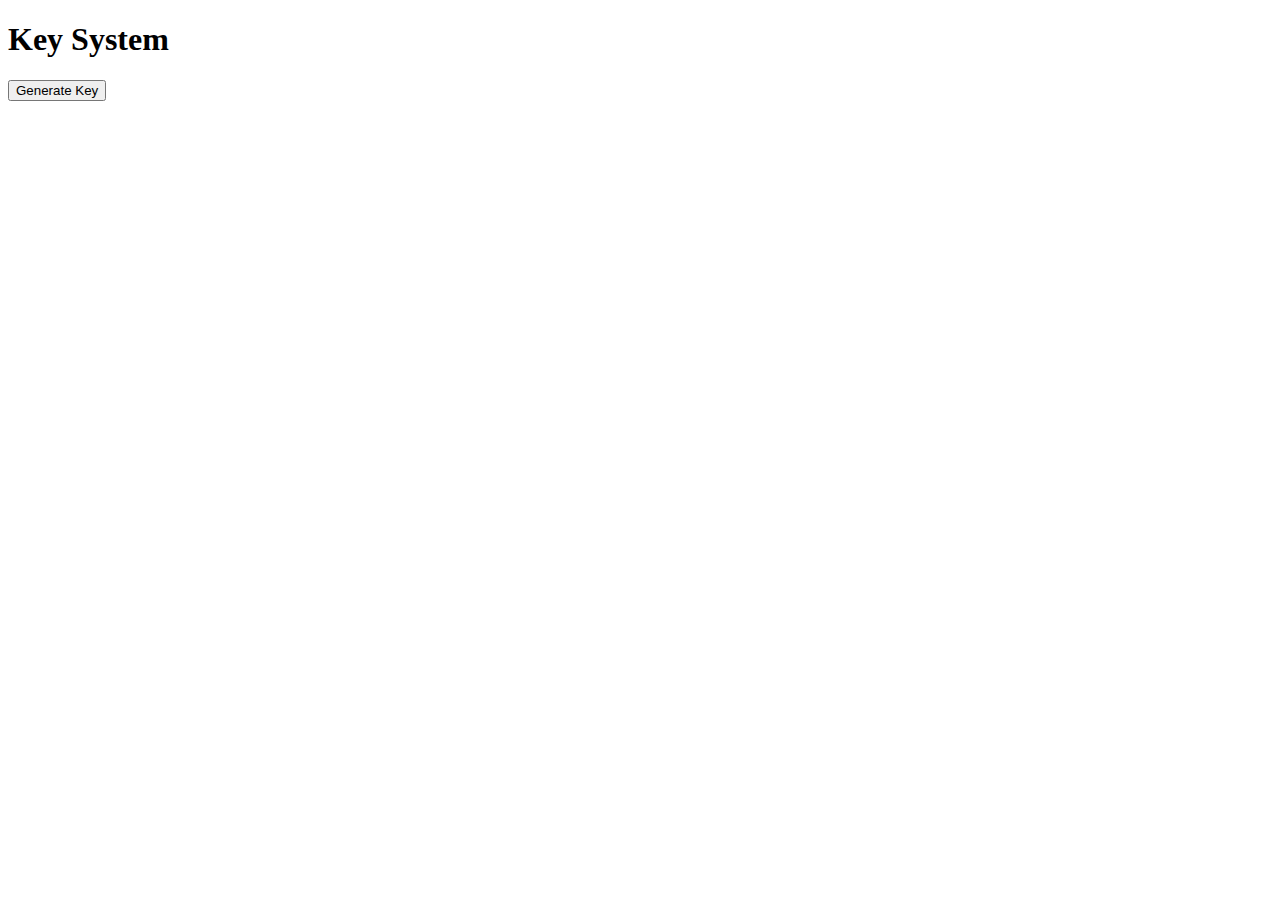
==== index.html @ 5e039212 "Create index.html" ====
<!DOCTYPE html>
<html lang="en">
<head>
    <meta charset="UTF-8">
    <meta name="viewport" content="width=device-width, initial-scale=1.0">
    <title>Key System</title>
    <link rel="stylesheet" href="styles.css">
</head>
<body>
    <div class="container">
        <h1>Key System</h1>
        <button id="getKey">Generate Key</button>
        <p id="keyDisplay"></p>
        <p id="status"></p>
    </div>
    <script src="script.js"></script>
</body>
</html>
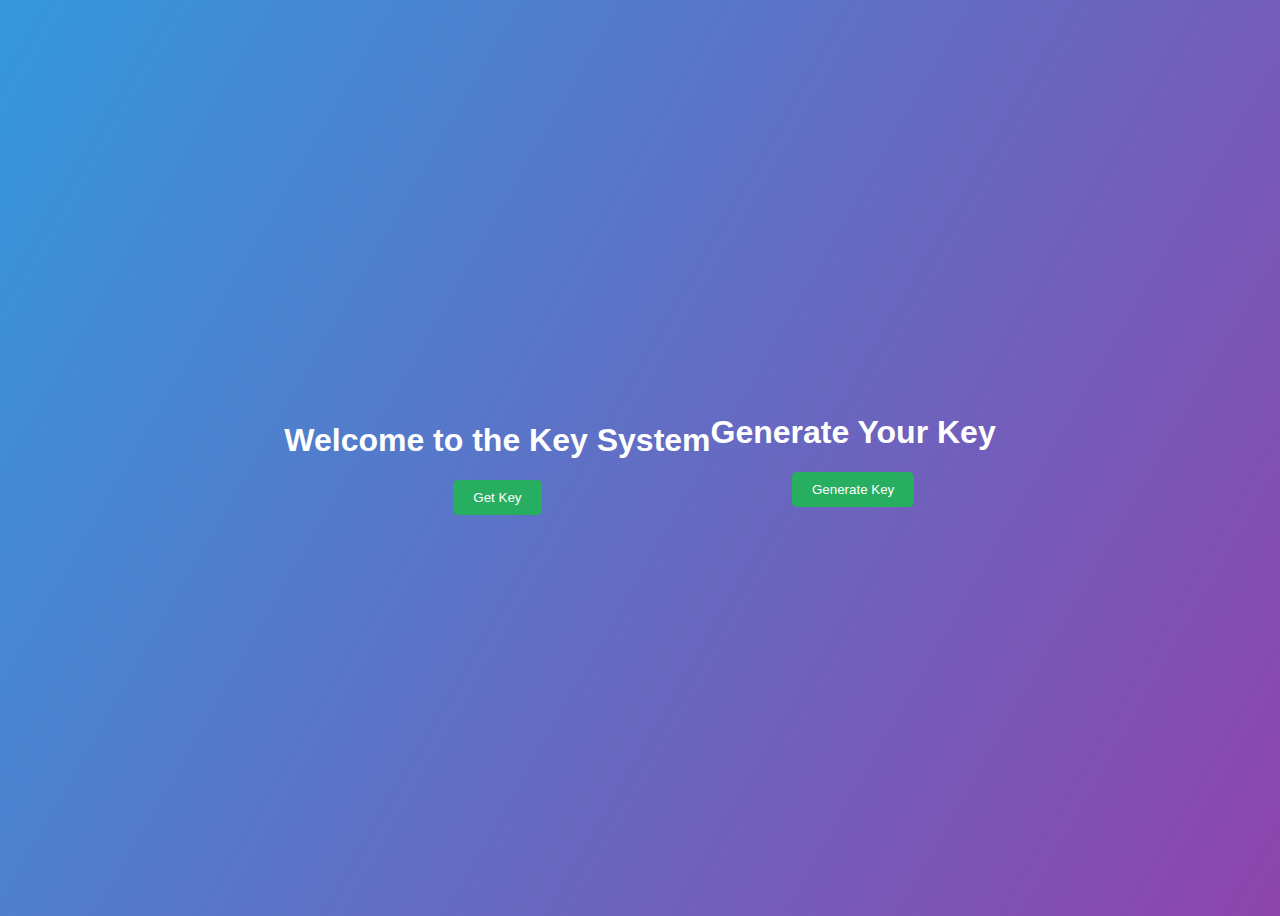
==== commit eda016ad: "Update index.html" ====
--- a/index.html
+++ b/index.html
@@ -1,18 +1,25 @@
 <!DOCTYPE html>
 <html lang="en">
 <head>
-    <meta charset="UTF-8">
-    <meta name="viewport" content="width=device-width, initial-scale=1.0">
-    <title>Key System</title>
-    <link rel="stylesheet" href="styles.css">
+  <meta charset="UTF-8" />
+  <meta name="viewport" content="width=device-width, initial-scale=1.0" />
+  <title>Key System</title>
+  <link rel="stylesheet" href="style.css" />
 </head>
 <body>
-    <div class="container">
-        <h1>Key System</h1>
-        <button id="getKey">Generate Key</button>
-        <p id="keyDisplay"></p>
-        <p id="status"></p>
-    </div>
-    <script src="script.js"></script>
+  <!-- Start Section (shown at "/" ) -->
+  <div id="start-section">
+    <h1>Welcome to the Key System</h1>
+    <button onclick="startProcess()">Get Key</button>
+  </div>
+  
+  <!-- Generate Key Section (shown at "/generate" ) -->
+  <div id="generate-section">
+    <h1>Generate Your Key</h1>
+    <button onclick="fetchKey()">Generate Key</button>
+    <p id="keyDisplay"></p>
+  </div>
+  
+  <script src="script.js"></script>
 </body>
 </html>
--- a/style.css
+++ b/style.css
@@ -0,0 +1,31 @@
+body {
+    font-family: Arial, sans-serif;
+    display: flex;
+    justify-content: center;
+    align-items: center;
+    height: 100vh;
+    background: linear-gradient(120deg, #3498db, #8e44ad);
+    color: white;
+    text-align: center;
+}
+
+.container {
+    background: rgba(255, 255, 255, 0.1);
+    padding: 20px;
+    border-radius: 10px;
+    box-shadow: 0 0 10px rgba(0, 0, 0, 0.2);
+}
+
+button {
+    background: #27ae60;
+    color: white;
+    border: none;
+    padding: 10px 20px;
+    border-radius: 5px;
+    cursor: pointer;
+    transition: 0.3s;
+}
+
+button:hover {
+    background: #2ecc71;
+}
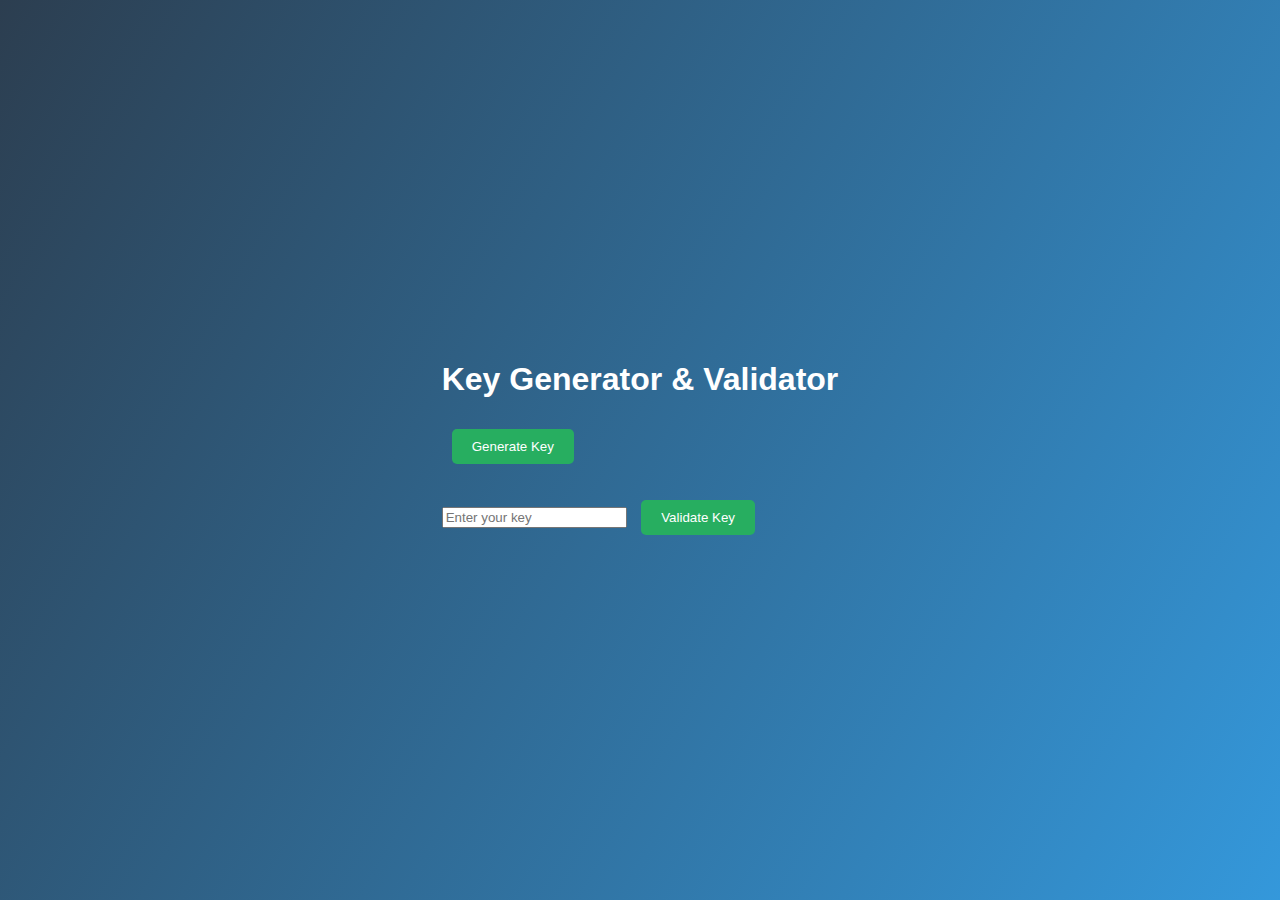
==== commit c955d389: "Update index.html" ====
--- a/index.html
+++ b/index.html
@@ -1,25 +1,20 @@
 <!DOCTYPE html>
 <html lang="en">
 <head>
-  <meta charset="UTF-8" />
-  <meta name="viewport" content="width=device-width, initial-scale=1.0" />
-  <title>Key System</title>
-  <link rel="stylesheet" href="style.css" />
+    <meta charset="UTF-8">
+    <meta name="viewport" content="width=device-width, initial-scale=1.0">
+    <title>Key System</title>
+    <link rel="stylesheet" href="style.css">
 </head>
 <body>
-  <!-- Start Section (shown at "/" ) -->
-  <div id="start-section">
-    <h1>Welcome to the Key System</h1>
-    <button onclick="startProcess()">Get Key</button>
-  </div>
-  
-  <!-- Generate Key Section (shown at "/generate" ) -->
-  <div id="generate-section">
-    <h1>Generate Your Key</h1>
-    <button onclick="fetchKey()">Generate Key</button>
-    <p id="keyDisplay"></p>
-  </div>
-  
-  <script src="script.js"></script>
+    <div class="container">
+        <h1>Key Generator & Validator</h1>
+        <button id="generateKeyButton">Generate Key</button>
+        <p id="generatedKey"></p>
+        <input type="text" id="keyInput" placeholder="Enter your key">
+        <button id="validateButton">Validate Key</button>
+        <p id="responseMessage"></p>
+    </div>
+    <script src="script.js"></script>
 </body>
 </html>
--- a/style.css
+++ b/style.css
@@ -1,31 +1,34 @@
 body {
-    font-family: Arial, sans-serif;
-    display: flex;
-    justify-content: center;
-    align-items: center;
-    height: 100vh;
-    background: linear-gradient(120deg, #3498db, #8e44ad);
-    color: white;
-    text-align: center;
+  font-family: Arial, sans-serif;
+  display: flex;
+  flex-direction: column;
+  justify-content: center;
+  align-items: center;
+  height: 100vh;
+  background: linear-gradient(120deg, #2c3e50, #3498db);
+  color: white;
+  margin: 0;
 }
 
-.container {
-    background: rgba(255, 255, 255, 0.1);
-    padding: 20px;
-    border-radius: 10px;
-    box-shadow: 0 0 10px rgba(0, 0, 0, 0.2);
+#start-section, #generate-section {
+  background: rgba(255, 255, 255, 0.1);
+  padding: 20px;
+  border-radius: 10px;
+  text-align: center;
+  box-shadow: 0 0 10px rgba(0, 0, 0, 0.2);
 }
 
 button {
-    background: #27ae60;
-    color: white;
-    border: none;
-    padding: 10px 20px;
-    border-radius: 5px;
-    cursor: pointer;
-    transition: 0.3s;
+  background: #27ae60;
+  color: white;
+  border: none;
+  padding: 10px 20px;
+  border-radius: 5px;
+  cursor: pointer;
+  transition: 0.3s;
+  margin: 10px;
 }
 
 button:hover {
-    background: #2ecc71;
+  background: #2ecc71;
 }
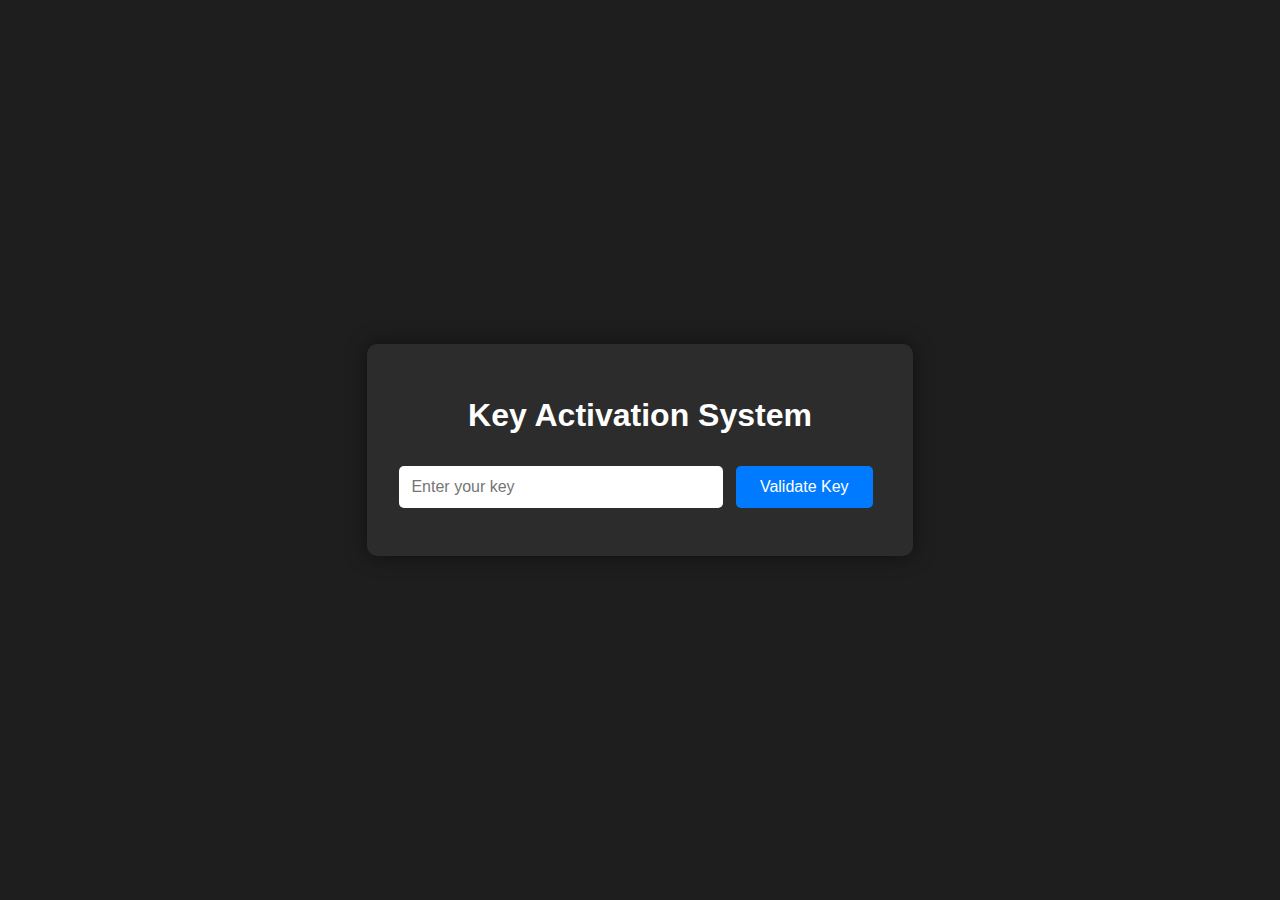
==== commit 029193f0: "Update index.html" ====
--- a/index.html
+++ b/index.html
@@ -1,20 +1,19 @@
 <!DOCTYPE html>
 <html lang="en">
 <head>
-    <meta charset="UTF-8">
-    <meta name="viewport" content="width=device-width, initial-scale=1.0">
-    <title>Key System</title>
-    <link rel="stylesheet" href="style.css">
+  <meta charset="UTF-8">
+  <meta name="viewport" content="width=device-width, initial-scale=1.0">
+  <title>Key System with Checkpoints</title>
+  <link rel="stylesheet" href="style.css">
 </head>
 <body>
-    <div class="container">
-        <h1>Key Generator & Validator</h1>
-        <button id="generateKeyButton">Generate Key</button>
-        <p id="generatedKey"></p>
-        <input type="text" id="keyInput" placeholder="Enter your key">
-        <button id="validateButton">Validate Key</button>
-        <p id="responseMessage"></p>
-    </div>
-    <script src="script.js"></script>
+  <div class="container">
+    <h1>Key Activation System</h1>
+    <input type="text" id="keyInput" placeholder="Enter your key">
+    <button id="validateBtn">Validate Key</button>
+    <div id="checkpointContainer"></div>
+    <div id="message"></div>
+  </div>
+  <script src="script.js"></script>
 </body>
 </html>
--- a/style.css
+++ b/style.css
@@ -1,34 +1,58 @@
 body {
-  font-family: Arial, sans-serif;
-  display: flex;
-  flex-direction: column;
-  justify-content: center;
-  align-items: center;
-  height: 100vh;
-  background: linear-gradient(120deg, #2c3e50, #3498db);
-  color: white;
-  margin: 0;
+    font-family: Arial, sans-serif;
+    background-color: #1e1e1e;
+    color: #fff;
+    display: flex;
+    justify-content: center;
+    align-items: center;
+    height: 100vh;
+    margin: 0;
 }
 
-#start-section, #generate-section {
-  background: rgba(255, 255, 255, 0.1);
-  padding: 20px;
-  border-radius: 10px;
-  text-align: center;
-  box-shadow: 0 0 10px rgba(0, 0, 0, 0.2);
+.container {
+    text-align: center;
+    background-color: #2c2c2c;
+    padding: 2rem;
+    border-radius: 10px;
+    box-shadow: 0 0 20px rgba(0, 0, 0, 0.5);
+}
+
+h1 {
+    margin-bottom: 1.5rem;
+}
+
+input {
+    padding: 0.75rem;
+    width: 300px;
+    border: none;
+    border-radius: 5px;
+    margin-bottom: 1rem;
+    font-size: 1rem;
 }
 
 button {
-  background: #27ae60;
-  color: white;
-  border: none;
-  padding: 10px 20px;
-  border-radius: 5px;
-  cursor: pointer;
-  transition: 0.3s;
-  margin: 10px;
+    padding: 0.75rem 1.5rem;
+    background-color: #007bff;
+    color: #fff;
+    border: none;
+    border-radius: 5px;
+    cursor: pointer;
+    font-size: 1rem;
+    transition: background-color 0.3s;
+    margin: 0.5rem;
 }
 
 button:hover {
-  background: #2ecc71;
+    background-color: #0056b3;
 }
+
+#generatedKey {
+    margin: 1rem 0;
+    font-size: 1.2rem;
+    color: #00ff00;
+}
+
+#responseMessage {
+    margin-top: 1.5rem;
+    font-size: 1.2rem;
+}
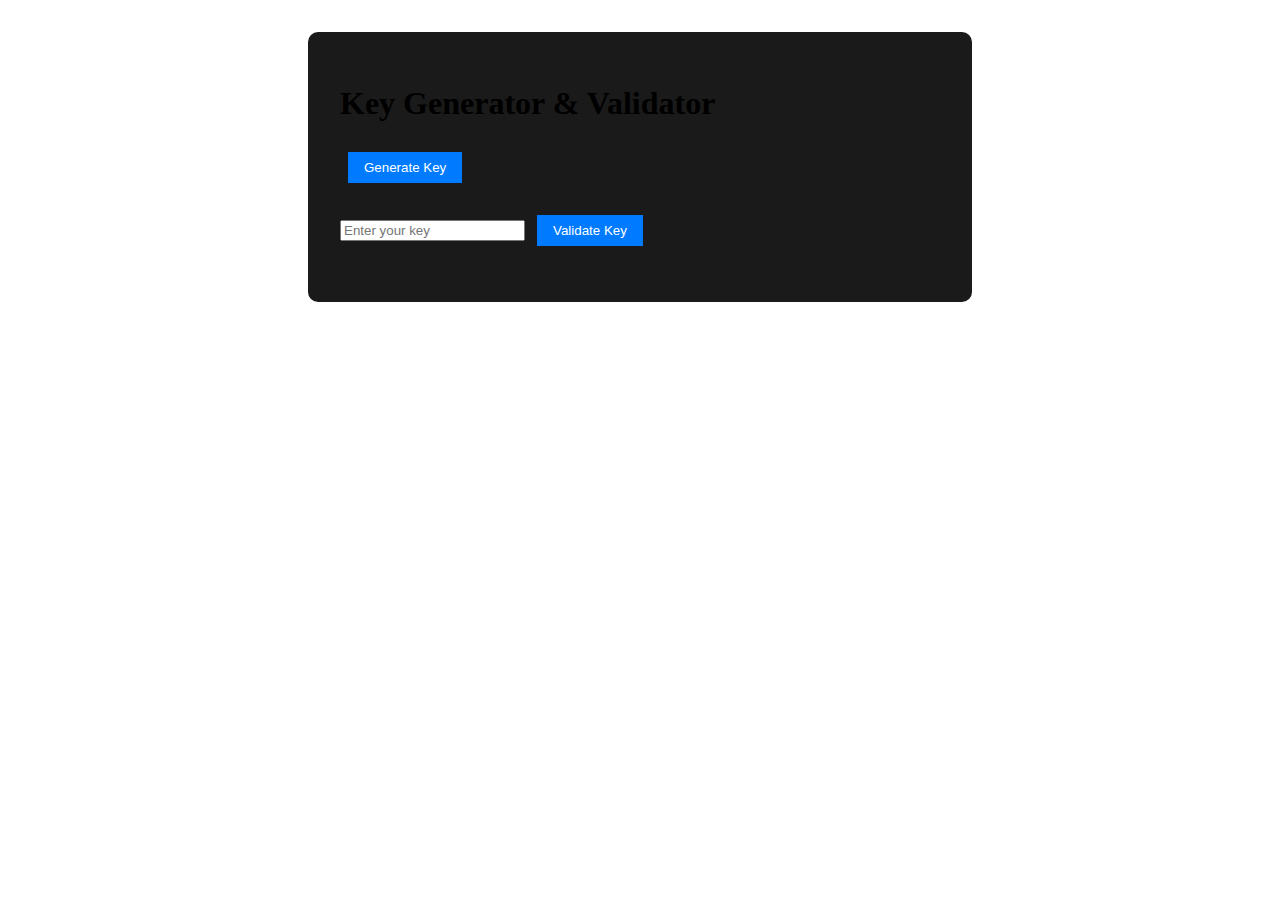
==== commit 80c452b7: "Update index.html" ====
--- a/index.html
+++ b/index.html
@@ -3,16 +3,20 @@
 <head>
   <meta charset="UTF-8">
   <meta name="viewport" content="width=device-width, initial-scale=1.0">
-  <title>Key System with Checkpoints</title>
+  <title>Key System</title>
   <link rel="stylesheet" href="style.css">
 </head>
 <body>
   <div class="container">
-    <h1>Key Activation System</h1>
+    <h1>Key Generator & Validator</h1>
+    <button id="generateKeyBtn">Generate Key</button>
+    <p id="generatedKey"></p>
     <input type="text" id="keyInput" placeholder="Enter your key">
     <button id="validateBtn">Validate Key</button>
-    <div id="checkpointContainer"></div>
-    <div id="message"></div>
+    <p id="message"></p>
+    <a href="/checkpoint_1" id="checkpointsLink" style="display: none;">
+      <button>Checkpoints</button>
+    </a>
   </div>
   <script src="script.js"></script>
 </body>
--- a/style.css
+++ b/style.css
@@ -1,58 +1,33 @@
-body {
-    font-family: Arial, sans-serif;
-    background-color: #1e1e1e;
-    color: #fff;
-    display: flex;
-    justify-content: center;
-    align-items: center;
-    height: 100vh;
-    margin: 0;
+.container {
+  max-width: 600px;
+  margin: 2rem auto;
+  padding: 2rem;
+  background: #1a1a1a;
+  border-radius: 10px;
 }
 
-.container {
-    text-align: center;
-    background-color: #2c2c2c;
-    padding: 2rem;
-    border-radius: 10px;
-    box-shadow: 0 0 20px rgba(0, 0, 0, 0.5);
-}
-
-h1 {
-    margin-bottom: 1.5rem;
-}
-
-input {
-    padding: 0.75rem;
-    width: 300px;
-    border: none;
-    border-radius: 5px;
-    margin-bottom: 1rem;
-    font-size: 1rem;
+.checkpoint {
+  margin: 1rem 0;
+  padding: 1rem;
+  background: #2a2a2a;
+  border-radius: 5px;
 }
 
 button {
-    padding: 0.75rem 1.5rem;
-    background-color: #007bff;
-    color: #fff;
-    border: none;
-    border-radius: 5px;
-    cursor: pointer;
-    font-size: 1rem;
-    transition: background-color 0.3s;
-    margin: 0.5rem;
+  background: #007bff;
+  color: white;
+  border: none;
+  padding: 0.5rem 1rem;
+  margin: 0.5rem;
+  cursor: pointer;
 }
 
-button:hover {
-    background-color: #0056b3;
+a {
+  color: #00ff88;
+  text-decoration: none;
 }
 
-#generatedKey {
-    margin: 1rem 0;
-    font-size: 1.2rem;
-    color: #00ff00;
+#message {
+  margin-top: 1rem;
+  font-weight: bold;
 }
-
-#responseMessage {
-    margin-top: 1.5rem;
-    font-size: 1.2rem;
-}
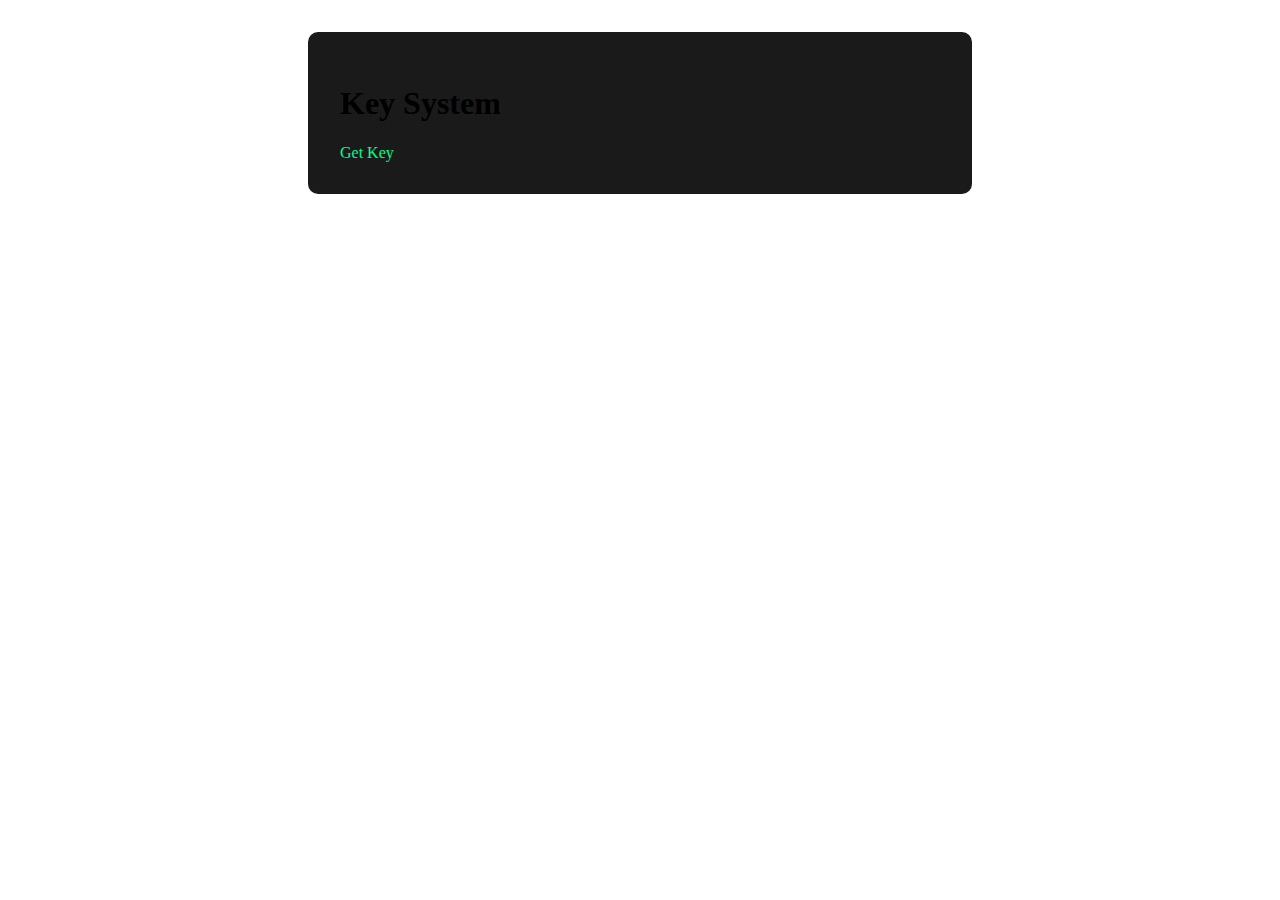
==== commit 7b0fed48: "Update index.html" ====
--- a/index.html
+++ b/index.html
@@ -1,23 +1,15 @@
 <!DOCTYPE html>
 <html lang="en">
 <head>
-  <meta charset="UTF-8">
-  <meta name="viewport" content="width=device-width, initial-scale=1.0">
-  <title>Key System</title>
-  <link rel="stylesheet" href="style.css">
+    <meta charset="UTF-8">
+    <meta name="viewport" content="width=device-width, initial-scale=1.0">
+    <title>Key System</title>
+    <link rel="stylesheet" href="style.css">
 </head>
 <body>
-  <div class="container">
-    <h1>Key Generator & Validator</h1>
-    <button id="generateKeyBtn">Generate Key</button>
-    <p id="generatedKey"></p>
-    <input type="text" id="keyInput" placeholder="Enter your key">
-    <button id="validateBtn">Validate Key</button>
-    <p id="message"></p>
-    <a href="/checkpoint_1" id="checkpointsLink" style="display: none;">
-      <button>Checkpoints</button>
-    </a>
-  </div>
-  <script src="script.js"></script>
+    <div class="container">
+        <h1>Key System</h1>
+        <a href="checkpoint_1.html" class="btn">Get Key</a>
+    </div>
 </body>
 </html>
